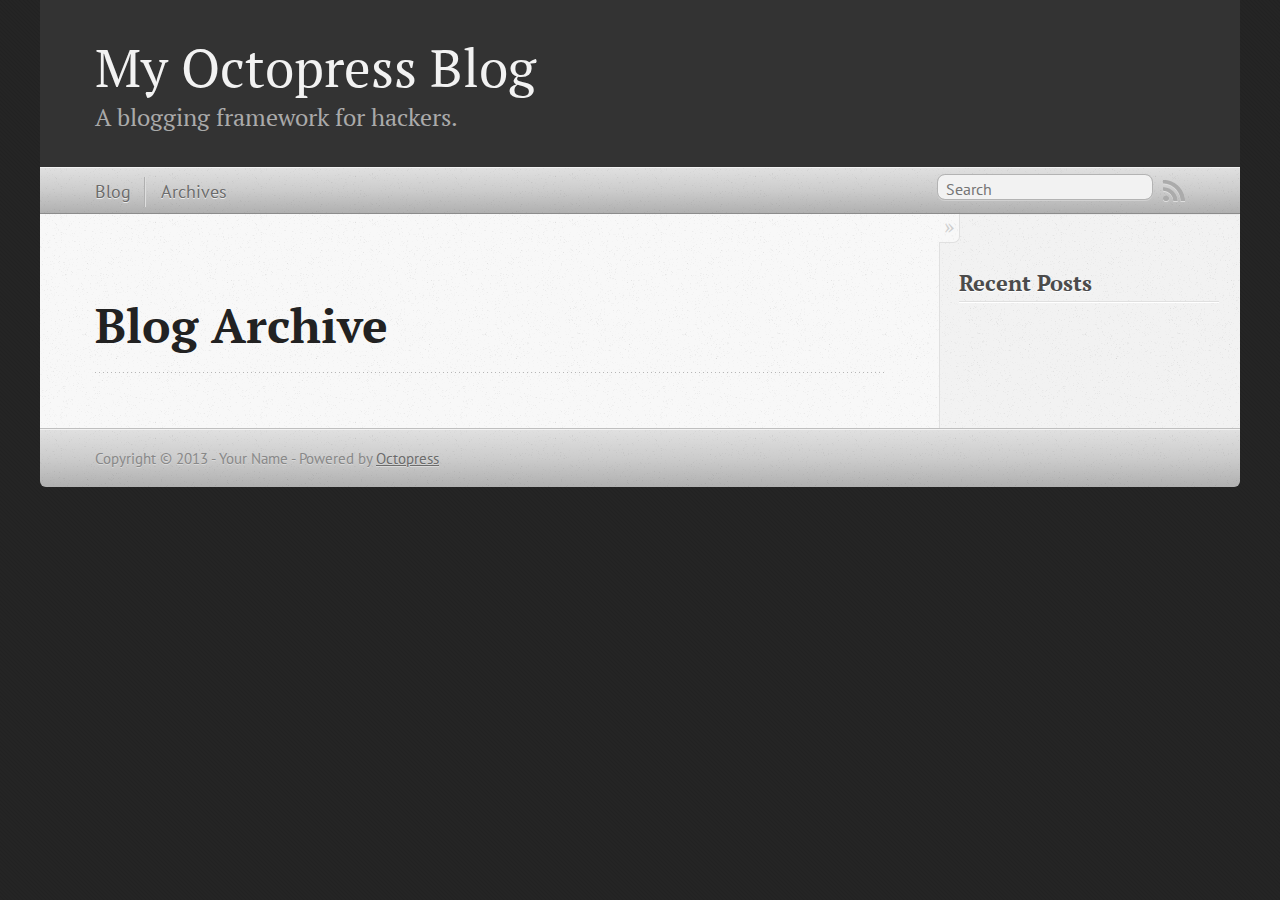
==== blog/archives/index.html @ 870d219e "Site updated at 2013-09-11 04:22:59 UTC" ====
<!DOCTYPE html>
<!--[if IEMobile 7 ]><html class="no-js iem7"><![endif]-->
<!--[if lt IE 9]><html class="no-js lte-ie8"><![endif]-->
<!--[if (gt IE 8)|(gt IEMobile 7)|!(IEMobile)|!(IE)]><!--><html class="no-js" lang="en"><!--<![endif]-->
<head>
  <meta charset="utf-8">
  <title>Blog Archive - My Octopress Blog</title>
  <meta name="author" content="Your Name">

  
  <meta name="description" content=" Blog Archive Recent Posts ">
  

  <!-- http://t.co/dKP3o1e -->
  <meta name="HandheldFriendly" content="True">
  <meta name="MobileOptimized" content="320">
  <meta name="viewport" content="width=device-width, initial-scale=1">

  
  <link rel="canonical" href="http://cholwich.github.io/blog/archives">
  <link href="/favicon.png" rel="icon">
  <link href="/stylesheets/screen.css" media="screen, projection" rel="stylesheet" type="text/css">
  <link href="/atom.xml" rel="alternate" title="My Octopress Blog" type="application/atom+xml">
  <script src="/javascripts/modernizr-2.0.js"></script>
  <script src="//ajax.googleapis.com/ajax/libs/jquery/1.9.1/jquery.min.js"></script>
  <script>!window.jQuery && document.write(unescape('%3Cscript src="./javascripts/lib/jquery.min.js"%3E%3C/script%3E'))</script>
  <script src="/javascripts/octopress.js" type="text/javascript"></script>
  <!--Fonts from Google"s Web font directory at http://google.com/webfonts -->
<link href="http://fonts.googleapis.com/css?family=PT+Serif:regular,italic,bold,bolditalic" rel="stylesheet" type="text/css">
<link href="http://fonts.googleapis.com/css?family=PT+Sans:regular,italic,bold,bolditalic" rel="stylesheet" type="text/css">

  

</head>

<body   >
  <header role="banner"><hgroup>
  <h1><a href="/">My Octopress Blog</a></h1>
  
    <h2>A blogging framework for hackers.</h2>
  
</hgroup>

</header>
  <nav role="navigation"><ul class="subscription" data-subscription="rss">
  <li><a href="/atom.xml" rel="subscribe-rss" title="subscribe via RSS">RSS</a></li>
  
</ul>
  
<form action="http://google.com/search" method="get">
  <fieldset role="search">
    <input type="hidden" name="q" value="site:cholwich.github.io" />
    <input class="search" type="text" name="q" results="0" placeholder="Search"/>
  </fieldset>
</form>
  
<ul class="main-navigation">
  <li><a href="/">Blog</a></li>
  <li><a href="/blog/archives">Archives</a></li>
</ul>

</nav>
  <div id="main">
    <div id="content">
      <div>
<article role="article">
  
  <header>
    <h1 class="entry-title">Blog Archive</h1>
    
  </header>
  
  <div id="blog-archives">

</div>

  
</article>

</div>

<aside class="sidebar">
  
    <section>
  <h1>Recent Posts</h1>
  <ul id="recent_posts">
    
  </ul>
</section>





  
</aside>


    </div>
  </div>
  <footer role="contentinfo"><p>
  Copyright &copy; 2013 - Your Name -
  <span class="credit">Powered by <a href="http://octopress.org">Octopress</a></span>
</p>

</footer>
  







  <script type="text/javascript">
    (function(){
      var twitterWidgets = document.createElement('script');
      twitterWidgets.type = 'text/javascript';
      twitterWidgets.async = true;
      twitterWidgets.src = '//platform.twitter.com/widgets.js';
      document.getElementsByTagName('head')[0].appendChild(twitterWidgets);
    })();
  </script>





</body>
</html>
---- stylesheets/screen.css ----
html,body,div,span,applet,object,iframe,h1,h2,h3,h4,h5,h6,p,blockquote,pre,a,abbr,acronym,address,big,cite,code,del,dfn,em,img,ins,kbd,q,s,samp,small,strike,strong,sub,sup,tt,var,b,u,i,center,dl,dt,dd,ol,ul,li,fieldset,form,label,legend,table,caption,tbody,tfoot,thead,tr,th,td,article,aside,canvas,details,embed,figure,figcaption,footer,header,hgroup,menu,nav,output,ruby,section,summary,time,mark,audio,video{margin:0;padding:0;border:0;font:inherit;font-size:100%;vertical-align:baseline}html{line-height:1}ol,ul{list-style:none}table{border-collapse:collapse;border-spacing:0}caption,th,td{text-align:left;font-weight:normal;vertical-align:middle}q,blockquote{quotes:none}q:before,q:after,blockquote:before,blockquote:after{content:"";content:none}a img{border:none}article,aside,details,figcaption,figure,footer,header,hgroup,menu,nav,section,summary{display:block}a{color:#1863a1}a:visited{color:#751590}a:focus{color:#0181eb}a:hover{color:#0181eb}a:active{color:#01579f}aside.sidebar a{color:#1863a1}aside.sidebar a:focus{color:#0181eb}aside.sidebar a:hover{color:#0181eb}aside.sidebar a:active{color:#01579f}a{-webkit-transition:color 0.3s;-moz-transition:color 0.3s;-o-transition:color 0.3s;transition:color 0.3s}html{background:#252525 url('/images/line-tile.png?1378873315') top left}body>div{background:#f2f2f2 url('/images/noise.png?1378873315') top left;border-bottom:1px solid #bfbfbf}body>div>div{background:#f8f8f8 url('/images/noise.png?1378873315') top left;border-right:1px solid #e0e0e0}.heading,body>header h1,h1,h2,h3,h4,h5,h6{font-family:"PT Serif","Georgia","Helvetica Neue",Arial,sans-serif}.sans,body>header h2,article header p.meta,article>footer,#content .blog-index footer,html .gist .gist-file .gist-meta,#blog-archives a.category,#blog-archives time,aside.sidebar section,body>footer{font-family:"PT Sans","Helvetica Neue",Arial,sans-serif}.serif,body,#content .blog-index a[rel=full-article]{font-family:"PT Serif",Georgia,Times,"Times New Roman",serif}.mono,pre,code,tt,p code,li code{font-family:Menlo,Monaco,"Andale Mono","lucida console","Courier New",monospace}body>header h1{font-size:2.2em;font-family:"PT Serif","Georgia","Helvetica Neue",Arial,sans-serif;font-weight:normal;line-height:1.2em;margin-bottom:0.6667em}body>header h2{font-family:"PT Serif","Georgia","Helvetica Neue",Arial,sans-serif}body{line-height:1.5em;color:#222}h1{font-size:2.2em;line-height:1.2em}@media only screen and (min-width: 992px){body{font-size:1.15em}h1{font-size:2.6em;line-height:1.2em}}h1,h2,h3,h4,h5,h6{text-rendering:optimizelegibility;margin-bottom:1em;font-weight:bold}h2,section h1{font-size:1.5em}h3,section h2,section section h1{font-size:1.3em}h4,section h3,section section h2,section section section h1{font-size:1em}h5,section h4,section section h3{font-size:.9em}h6,section h5,section section h4,section section section h3{font-size:.8em}p,article blockquote,ul,ol{margin-bottom:1.5em}ul{list-style-type:disc}ul ul{list-style-type:circle;margin-bottom:0px}ul ul ul{list-style-type:square;margin-bottom:0px}ol{list-style-type:decimal}ol ol{list-style-type:lower-alpha;margin-bottom:0px}ol ol ol{list-style-type:lower-roman;margin-bottom:0px}ul,ul ul,ul ol,ol,ol ul,ol ol{margin-left:1.3em}ul ul,ul ol,ol ul,ol ol{margin-bottom:0em}strong{font-weight:bold}em{font-style:italic}sup,sub{font-size:0.75em;position:relative;display:inline-block;padding:0 .2em;line-height:.8em}sup{top:-.5em}sub{bottom:-.5em}a[rev='footnote']{font-size:.75em;padding:0 .3em;line-height:1}q{font-style:italic}q:before{content:"\201C"}q:after{content:"\201D"}em,dfn{font-style:italic}strong,dfn{font-weight:bold}del,s{text-decoration:line-through}abbr,acronym{border-bottom:1px dotted;cursor:help}hr{margin-bottom:0.2em}small{font-size:.8em}big{font-size:1.2em}article blockquote{font-style:italic;position:relative;font-size:1.2em;line-height:1.5em;padding-left:1em;border-left:4px solid rgba(170,170,170,0.5)}article blockquote cite{font-style:italic}article blockquote cite a{color:#aaa !important;word-wrap:break-word}article blockquote cite:before{content:'\2014';padding-right:.3em;padding-left:.3em;color:#aaa}@media only screen and (min-width: 992px){article blockquote{padding-left:1.5em;border-left-width:4px}}.pullquote-right:before,.pullquote-left:before{padding:0;border:none;content:attr(data-pullquote);float:right;width:45%;margin:.5em 0 1em 1.5em;position:relative;top:7px;font-size:1.4em;line-height:1.45em}.pullquote-left:before{float:left;margin:.5em 1.5em 1em 0}.force-wrap,article a,aside.sidebar a{white-space:-moz-pre-wrap;white-space:-pre-wrap;white-space:-o-pre-wrap;white-space:pre-wrap;word-wrap:break-word}.group,body>header,body>nav,body>footer,body #content>article,body #content>div>article,body #content>div>section,body div.pagination,aside.sidebar,#main,#content,.sidebar{*zoom:1}.group:after,body>header:after,body>nav:after,body>footer:after,body #content>article:after,body #content>div>section:after,body div.pagination:after,#main:after,#content:after,.sidebar:after{content:"";display:table;clear:both}body{-webkit-text-size-adjust:none;max-width:1200px;position:relative;margin:0 auto}body>header,body>nav,body>footer,body #content>article,body #content>div>article,body #content>div>section{padding-left:18px;padding-right:18px}@media only screen and (min-width: 480px){body>header,body>nav,body>footer,body #content>article,body #content>div>article,body #content>div>section{padding-left:25px;padding-right:25px}}@media only screen and (min-width: 768px){body>header,body>nav,body>footer,body #content>article,body #content>div>article,body #content>div>section{padding-left:35px;padding-right:35px}}@media only screen and (min-width: 992px){body>header,body>nav,body>footer,body #content>article,body #content>div>article,body #content>div>section{padding-left:55px;padding-right:55px}}body div.pagination{margin-left:18px;margin-right:18px}@media only screen and (min-width: 480px){body div.pagination{margin-left:25px;margin-right:25px}}@media only screen and (min-width: 768px){body div.pagination{margin-left:35px;margin-right:35px}}@media only screen and (min-width: 992px){body div.pagination{margin-left:55px;margin-right:55px}}body>header{font-size:1em;padding-top:1.5em;padding-bottom:1.5em}#content{overflow:hidden}#content>div,#content>article{width:100%}aside.sidebar{float:none;padding:0 18px 1px;background-color:#f7f7f7;border-top:1px solid #e0e0e0}.flex-content,article img,article video,article .flash-video,aside.sidebar img{max-width:100%;height:auto}.basic-alignment.left,article img.left,article video.left,article .left.flash-video,aside.sidebar img.left{float:left;margin-right:1.5em}.basic-alignment.right,article img.right,article video.right,article .right.flash-video,aside.sidebar img.right{float:right;margin-left:1.5em}.basic-alignment.center,article img.center,article video.center,article .center.flash-video,aside.sidebar img.center{display:block;margin:0 auto 1.5em}.basic-alignment.left,article img.left,article video.left,article .left.flash-video,aside.sidebar img.left,.basic-alignment.right,article img.right,article video.right,article .right.flash-video,aside.sidebar img.right{margin-bottom:.8em}.toggle-sidebar,.no-sidebar .toggle-sidebar{display:none}@media only screen and (min-width: 750px){body.sidebar-footer aside.sidebar{float:none;width:auto;clear:left;margin:0;padding:0 35px 1px;background-color:#f7f7f7;border-top:1px solid #eaeaea}body.sidebar-footer aside.sidebar section.odd,body.sidebar-footer aside.sidebar section.even{float:left;width:48%}body.sidebar-footer aside.sidebar section.odd{margin-left:0}body.sidebar-footer aside.sidebar section.even{margin-left:4%}body.sidebar-footer aside.sidebar.thirds section{width:30%;margin-left:5%}body.sidebar-footer aside.sidebar.thirds section.first{margin-left:0;clear:both}}body.sidebar-footer #content{margin-right:0px}body.sidebar-footer .toggle-sidebar{display:none}@media only screen and (min-width: 550px){body>header{font-size:1em}}@media only screen and (min-width: 750px){aside.sidebar{float:none;width:auto;clear:left;margin:0;padding:0 35px 1px;background-color:#f7f7f7;border-top:1px solid #eaeaea}aside.sidebar section.odd,aside.sidebar section.even{float:left;width:48%}aside.sidebar section.odd{margin-left:0}aside.sidebar section.even{margin-left:4%}aside.sidebar.thirds section{width:30%;margin-left:5%}aside.sidebar.thirds section.first{margin-left:0;clear:both}}@media only screen and (min-width: 768px){body{-webkit-text-size-adjust:auto}body>header{font-size:1.2em}#main{padding:0;margin:0 auto}#content{overflow:visible;margin-right:240px;position:relative}.no-sidebar #content{margin-right:0;border-right:0}.collapse-sidebar #content{margin-right:20px}#content>div,#content>article{padding-top:17.5px;padding-bottom:17.5px;float:left}aside.sidebar{width:210px;padding:0 15px 15px;background:none;clear:none;float:left;margin:0 -100% 0 0}aside.sidebar section{width:auto;margin-left:0}aside.sidebar section.odd,aside.sidebar section.even{float:none;width:auto;margin-left:0}.collapse-sidebar aside.sidebar{float:none;width:auto;clear:left;margin:0;padding:0 35px 1px;background-color:#f7f7f7;border-top:1px solid #eaeaea}.collapse-sidebar aside.sidebar section.odd,.collapse-sidebar aside.sidebar section.even{float:left;width:48%}.collapse-sidebar aside.sidebar section.odd{margin-left:0}.collapse-sidebar aside.sidebar section.even{margin-left:4%}.collapse-sidebar aside.sidebar.thirds section{width:30%;margin-left:5%}.collapse-sidebar aside.sidebar.thirds section.first{margin-left:0;clear:both}}@media only screen and (min-width: 992px){body>header{font-size:1.3em}#content{margin-right:300px}#content>div,#content>article{padding-top:27.5px;padding-bottom:27.5px}aside.sidebar{width:260px;padding:1.2em 20px 20px}.collapse-sidebar aside.sidebar{padding-left:55px;padding-right:55px}}@media only screen and (min-width: 768px){ul,ol{margin-left:0}}body>header{background:#333}body>header h1{display:inline-block;margin:0}body>header h1 a,body>header h1 a:visited,body>header h1 a:hover{color:#f2f2f2;text-decoration:none}body>header h2{margin:.2em 0 0;font-size:1em;color:#aaa;font-weight:normal}body>nav{position:relative;background-color:#ccc;background:url('/images/noise.png?1378873315'),-webkit-gradient(linear, 50% 0%, 50% 100%, color-stop(0%, #e0e0e0), color-stop(50%, #cccccc), color-stop(100%, #b0b0b0));background:url('/images/noise.png?1378873315'),-webkit-linear-gradient(#e0e0e0,#cccccc,#b0b0b0);background:url('/images/noise.png?1378873315'),-moz-linear-gradient(#e0e0e0,#cccccc,#b0b0b0);background:url('/images/noise.png?1378873315'),-o-linear-gradient(#e0e0e0,#cccccc,#b0b0b0);background:url('/images/noise.png?1378873315'),linear-gradient(#e0e0e0,#cccccc,#b0b0b0);border-top:1px solid #f2f2f2;border-bottom:1px solid #8c8c8c;padding-top:.35em;padding-bottom:.35em}body>nav form{-webkit-background-clip:padding;-moz-background-clip:padding;background-clip:padding-box;margin:0;padding:0}body>nav form .search{padding:.3em .5em 0;font-size:.85em;font-family:"PT Sans","Helvetica Neue",Arial,sans-serif;line-height:1.1em;width:95%;-webkit-border-radius:0.5em;-moz-border-radius:0.5em;-ms-border-radius:0.5em;-o-border-radius:0.5em;border-radius:0.5em;-webkit-background-clip:padding;-moz-background-clip:padding;background-clip:padding-box;-webkit-box-shadow:#d1d1d1 0 1px;-moz-box-shadow:#d1d1d1 0 1px;box-shadow:#d1d1d1 0 1px;background-color:#f2f2f2;border:1px solid #b3b3b3;color:#888}body>nav form .search:focus{color:#444;border-color:#80b1df;-webkit-box-shadow:#80b1df 0 0 4px,#80b1df 0 0 3px inset;-moz-box-shadow:#80b1df 0 0 4px,#80b1df 0 0 3px inset;box-shadow:#80b1df 0 0 4px,#80b1df 0 0 3px inset;background-color:#fff;outline:none}body>nav fieldset[role=search]{float:right;width:48%}body>nav fieldset.mobile-nav{float:left;width:48%}body>nav fieldset.mobile-nav select{width:100%;font-size:.8em;border:1px solid #888}body>nav ul{display:none}@media only screen and (min-width: 550px){body>nav{font-size:.9em}body>nav ul{margin:0;padding:0;border:0;overflow:hidden;*zoom:1;float:left;display:block;padding-top:.15em}body>nav ul li{list-style-image:none;list-style-type:none;margin-left:0;white-space:nowrap;display:inline;float:left;padding-left:0;padding-right:0}body>nav ul li:first-child,body>nav ul li.first{padding-left:0}body>nav ul li:last-child{padding-right:0}body>nav ul li.last{padding-right:0}body>nav ul.subscription{margin-left:.8em;float:right}body>nav ul.subscription li:last-child a{padding-right:0}body>nav ul li{margin:0}body>nav a{color:#6b6b6b;font-family:"PT Sans","Helvetica Neue",Arial,sans-serif;text-shadow:#ebebeb 0 1px;float:left;text-decoration:none;font-size:1.1em;padding:.1em 0;line-height:1.5em}body>nav a:visited{color:#6b6b6b}body>nav a:hover{color:#2b2b2b}body>nav li+li{border-left:1px solid #b0b0b0;margin-left:.8em}body>nav li+li a{padding-left:.8em;border-left:1px solid #dedede}body>nav form{float:right;text-align:left;padding-left:.8em;width:175px}body>nav form .search{width:93%;font-size:.95em;line-height:1.2em}body>nav ul[data-subscription$=email]+form{width:97px}body>nav ul[data-subscription$=email]+form .search{width:91%}body>nav fieldset.mobile-nav{display:none}body>nav fieldset[role=search]{width:99%}}@media only screen and (min-width: 992px){body>nav form{width:215px}body>nav ul[data-subscription$=email]+form{width:147px}}.no-placeholder body>nav .search{background:#f2f2f2 url('/images/search.png?1378873315') 0.3em 0.25em no-repeat;text-indent:1.3em}@media only screen and (min-width: 550px){.maskImage body>nav ul[data-subscription$=email]+form{width:123px}}@media only screen and (min-width: 992px){.maskImage body>nav ul[data-subscription$=email]+form{width:173px}}.maskImage ul.subscription{position:relative;top:.2em}.maskImage ul.subscription li,.maskImage ul.subscription a{border:0;padding:0}.maskImage a[rel=subscribe-rss]{position:relative;top:0px;text-indent:-999999em;background-color:#dedede;border:0;padding:0}.maskImage a[rel=subscribe-rss],.maskImage a[rel=subscribe-rss]:after{-webkit-mask-image:url('/images/rss.png?1378873315');-moz-mask-image:url('/images/rss.png?1378873315');-ms-mask-image:url('/images/rss.png?1378873315');-o-mask-image:url('/images/rss.png?1378873315');mask-image:url('/images/rss.png?1378873315');-webkit-mask-repeat:no-repeat;-moz-mask-repeat:no-repeat;-ms-mask-repeat:no-repeat;-o-mask-repeat:no-repeat;mask-repeat:no-repeat;width:22px;height:22px}.maskImage a[rel=subscribe-rss]:after{content:"";position:absolute;top:-1px;left:0;background-color:#ababab}.maskImage a[rel=subscribe-rss]:hover:after{background-color:#9e9e9e}.maskImage a[rel=subscribe-email]{position:relative;top:0px;text-indent:-999999em;background-color:#dedede;border:0;padding:0}.maskImage a[rel=subscribe-email],.maskImage a[rel=subscribe-email]:after{-webkit-mask-image:url('/images/email.png?1378873315');-moz-mask-image:url('/images/email.png?1378873315');-ms-mask-image:url('/images/email.png?1378873315');-o-mask-image:url('/images/email.png?1378873315');mask-image:url('/images/email.png?1378873315');-webkit-mask-repeat:no-repeat;-moz-mask-repeat:no-repeat;-ms-mask-repeat:no-repeat;-o-mask-repeat:no-repeat;mask-repeat:no-repeat;width:28px;height:22px}.maskImage a[rel=subscribe-email]:after{content:"";position:absolute;top:-1px;left:0;background-color:#ababab}.maskImage a[rel=subscribe-email]:hover:after{background-color:#9e9e9e}article{padding-top:1em}article header{position:relative;padding-top:2em;padding-bottom:1em;margin-bottom:1em;background:url('[data-uri]') bottom left repeat-x}article header h1{margin:0}article header h1 a{text-decoration:none}article header h1 a:hover{text-decoration:underline}article header p{font-size:.9em;color:#aaa;margin:0}article header p.meta{text-transform:uppercase;position:absolute;top:0}@media only screen and (min-width: 768px){article header{margin-bottom:1.5em;padding-bottom:1em;background:url('[data-uri]') bottom left repeat-x}}article h2{padding-top:0.8em;background:url('[data-uri]') top left repeat-x}.entry-content article h2:first-child,article header+h2{padding-top:0}article h2:first-child,article header+h2{background:none}article .feature{padding-top:.5em;margin-bottom:1em;padding-bottom:1em;background:url('[data-uri]') bottom left repeat-x;font-size:2.0em;font-style:italic;line-height:1.3em}article img,article video,article .flash-video{-webkit-border-radius:0.3em;-moz-border-radius:0.3em;-ms-border-radius:0.3em;-o-border-radius:0.3em;border-radius:0.3em;-webkit-box-shadow:rgba(0,0,0,0.15) 0 1px 4px;-moz-box-shadow:rgba(0,0,0,0.15) 0 1px 4px;box-shadow:rgba(0,0,0,0.15) 0 1px 4px;-webkit-box-sizing:border-box;-moz-box-sizing:border-box;box-sizing:border-box;border:#fff 0.5em solid}article video,article .flash-video{margin:0 auto 1.5em}article video{display:block;width:100%}article .flash-video>div{position:relative;display:block;padding-bottom:56.25%;padding-top:1px;height:0;overflow:hidden}article .flash-video>div iframe,article .flash-video>div object,article .flash-video>div embed{position:absolute;top:0;left:0;width:100%;height:100%}article>footer{padding-bottom:2.5em;margin-top:2em}article>footer p.meta{margin-bottom:.8em;font-size:.85em;clear:both;overflow:hidden}.blog-index article+article{background:url('[data-uri]') top left repeat-x}#content .blog-index{padding-top:0;padding-bottom:0}#content .blog-index article{padding-top:2em}#content .blog-index article header{background:none;padding-bottom:0}#content .blog-index article h1{font-size:2.2em}#content .blog-index article h1 a{color:inherit}#content .blog-index article h1 a:hover{color:#0181eb}#content .blog-index a[rel=full-article]{background:#ebebeb;display:inline-block;padding:.4em .8em;margin-right:.5em;text-decoration:none;color:#666;-webkit-transition:background-color 0.5s;-moz-transition:background-color 0.5s;-o-transition:background-color 0.5s;transition:background-color 0.5s}#content .blog-index a[rel=full-article]:hover{background:#0181eb;text-shadow:none;color:#f8f8f8}#content .blog-index footer{margin-top:1em}.separator,article>footer .byline+time:before,article>footer time+time:before,article>footer .comments:before,article>footer .byline ~ .categories:before{content:"\2022 ";padding:0 .4em 0 .2em;display:inline-block}#content div.pagination{text-align:center;font-size:.95em;position:relative;background:url('[data-uri]') top left repeat-x;padding-top:1.5em;padding-bottom:1.5em}#content div.pagination a{text-decoration:none;color:#aaa}#content div.pagination a.prev{position:absolute;left:0}#content div.pagination a.next{position:absolute;right:0}#content div.pagination a:hover{color:#0181eb}#content div.pagination a[href*=archive]:before,#content div.pagination a[href*=archive]:after{content:'\2014';padding:0 .3em}p.meta+.sharing{padding-top:1em;padding-left:0;background:url('[data-uri]') top left repeat-x}#fb-root{display:none}.highlight,html .gist .gist-file .gist-syntax .gist-highlight{border:1px solid #05232b !important}.highlight table td.code,html .gist .gist-file .gist-syntax .gist-highlight table td.code{width:100%}.highlight .line-numbers,html .gist .gist-file .gist-syntax .highlight .line_numbers{text-align:right;font-size:13px;line-height:1.45em;background:#073642 url('/images/noise.png?1378873315') top left !important;border-right:1px solid #00232c !important;-webkit-box-shadow:#083e4b -1px 0 inset;-moz-box-shadow:#083e4b -1px 0 inset;box-shadow:#083e4b -1px 0 inset;text-shadow:#021014 0 -1px;padding:.8em !important;-webkit-border-radius:0;-moz-border-radius:0;-ms-border-radius:0;-o-border-radius:0;border-radius:0}.highlight .line-numbers span,html .gist .gist-file .gist-syntax .highlight .line_numbers span{color:#586e75 !important}figure.code,.gist-file,pre{-webkit-box-shadow:rgba(0,0,0,0.06) 0 0 10px;-moz-box-shadow:rgba(0,0,0,0.06) 0 0 10px;box-shadow:rgba(0,0,0,0.06) 0 0 10px}figure.code .highlight pre,.gist-file .highlight pre,pre .highlight pre{-webkit-box-shadow:none;-moz-box-shadow:none;box-shadow:none}.gist .highlight *::-moz-selection,figure.code .highlight *::-moz-selection{background:#386774;color:inherit;text-shadow:#002b36 0 1px}.gist .highlight *::-webkit-selection,figure.code .highlight *::-webkit-selection{background:#386774;color:inherit;text-shadow:#002b36 0 1px}.gist .highlight *::selection,figure.code .highlight *::selection{background:#386774;color:inherit;text-shadow:#002b36 0 1px}html .gist .gist-file{margin-bottom:1.8em;position:relative;border:none;padding-top:26px !important}html .gist .gist-file .highlight{margin-bottom:0}html .gist .gist-file .gist-syntax{border-bottom:0 !important;background:none !important}html .gist .gist-file .gist-syntax .gist-highlight{background:#002b36 !important}html .gist .gist-file .gist-syntax .highlight pre{padding:0}html .gist .gist-file .gist-meta{padding:.6em 0.8em;border:1px solid #083e4b !important;color:#586e75;font-size:.7em !important;background:#073642 url('/images/noise.png?1378873315') top left;line-height:1.5em}html .gist .gist-file .gist-meta a{color:#75878b !important;text-decoration:none}html .gist .gist-file .gist-meta a:hover{text-decoration:underline}html .gist .gist-file .gist-meta a:hover{color:#93a1a1 !important}html .gist .gist-file .gist-meta a[href*='#file']{position:absolute;top:0;left:0;right:-10px;color:#474747 !important}html .gist .gist-file .gist-meta a[href*='#file']:hover{color:#1863a1 !important}html .gist .gist-file .gist-meta a[href*=raw]{top:.4em}pre{background:#002b36 url('/images/noise.png?1378873315') top left;-webkit-border-radius:0.4em;-moz-border-radius:0.4em;-ms-border-radius:0.4em;-o-border-radius:0.4em;border-radius:0.4em;border:1px solid #05232b;line-height:1.45em;font-size:13px;margin-bottom:2.1em;padding:.8em 1em;color:#93a1a1;overflow:auto}h3.filename+pre{-moz-border-radius-topleft:0px;-webkit-border-top-left-radius:0px;border-top-left-radius:0px;-moz-border-radius-topright:0px;-webkit-border-top-right-radius:0px;border-top-right-radius:0px}p code,li code{display:inline-block;white-space:no-wrap;background:#fff;font-size:.8em;line-height:1.5em;color:#555;border:1px solid #ddd;-webkit-border-radius:0.4em;-moz-border-radius:0.4em;-ms-border-radius:0.4em;-o-border-radius:0.4em;border-radius:0.4em;padding:0 .3em;margin:-1px 0}p pre code,li pre code{font-size:1em !important;background:none;border:none}.pre-code,html .gist .gist-file .gist-syntax .highlight pre,.highlight code{font-family:Menlo,Monaco,"Andale Mono","lucida console","Courier New",monospace !important;overflow:scroll;overflow-y:hidden;display:block;padding:.8em;overflow-x:auto;line-height:1.45em;background:#002b36 url('/images/noise.png?1378873315') top left !important;color:#93a1a1 !important}.pre-code span,html .gist .gist-file .gist-syntax .highlight pre span,.highlight code span{color:#93a1a1 !important}.pre-code span,html .gist .gist-file .gist-syntax .highlight pre span,.highlight code span{font-style:normal !important;font-weight:normal !important}.pre-code .c,html .gist .gist-file .gist-syntax .highlight pre .c,.highlight code .c{color:#586e75 !important;font-style:italic !important}.pre-code .cm,html .gist .gist-file .gist-syntax .highlight pre .cm,.highlight code .cm{color:#586e75 !important;font-style:italic !important}.pre-code .cp,html .gist .gist-file .gist-syntax .highlight pre .cp,.highlight code .cp{color:#586e75 !important;font-style:italic !important}.pre-code .c1,html .gist .gist-file .gist-syntax .highlight pre .c1,.highlight code .c1{color:#586e75 !important;font-style:italic !important}.pre-code .cs,html .gist .gist-file .gist-syntax .highlight pre .cs,.highlight code .cs{color:#586e75 !important;font-weight:bold !important;font-style:italic !important}.pre-code .err,html .gist .gist-file .gist-syntax .highlight pre .err,.highlight code .err{color:#dc322f !important;background:none !important}.pre-code .k,html .gist .gist-file .gist-syntax .highlight pre .k,.highlight code .k{color:#cb4b16 !important}.pre-code .o,html .gist .gist-file .gist-syntax .highlight pre .o,.highlight code .o{color:#93a1a1 !important;font-weight:bold !important}.pre-code .p,html .gist .gist-file .gist-syntax .highlight pre .p,.highlight code .p{color:#93a1a1 !important}.pre-code .ow,html .gist .gist-file .gist-syntax .highlight pre .ow,.highlight code .ow{color:#2aa198 !important;font-weight:bold !important}.pre-code .gd,html .gist .gist-file .gist-syntax .highlight pre .gd,.highlight code .gd{color:#93a1a1 !important;background-color:#372c34 !important;display:inline-block}.pre-code .gd .x,html .gist .gist-file .gist-syntax .highlight pre .gd .x,.highlight code .gd .x{color:#93a1a1 !important;background-color:#4d2d33 !important;display:inline-block}.pre-code .ge,html .gist .gist-file .gist-syntax .highlight pre .ge,.highlight code .ge{color:#93a1a1 !important;font-style:italic !important}.pre-code .gh,html .gist .gist-file .gist-syntax .highlight pre .gh,.highlight code .gh{color:#586e75 !important}.pre-code .gi,html .gist .gist-file .gist-syntax .highlight pre .gi,.highlight code .gi{color:#93a1a1 !important;background-color:#1a412b !important;display:inline-block}.pre-code .gi .x,html .gist .gist-file .gist-syntax .highlight pre .gi .x,.highlight code .gi .x{color:#93a1a1 !important;background-color:#355720 !important;display:inline-block}.pre-code .gs,html .gist .gist-file .gist-syntax .highlight pre .gs,.highlight code .gs{color:#93a1a1 !important;font-weight:bold !important}.pre-code .gu,html .gist .gist-file .gist-syntax .highlight pre .gu,.highlight code .gu{color:#6c71c4 !important}.pre-code .kc,html .gist .gist-file .gist-syntax .highlight pre .kc,.highlight code .kc{color:#859900 !important;font-weight:bold !important}.pre-code .kd,html .gist .gist-file .gist-syntax .highlight pre .kd,.highlight code .kd{color:#268bd2 !important}.pre-code .kp,html .gist .gist-file .gist-syntax .highlight pre .kp,.highlight code .kp{color:#cb4b16 !important;font-weight:bold !important}.pre-code .kr,html .gist .gist-file .gist-syntax .highlight pre .kr,.highlight code .kr{color:#d33682 !important;font-weight:bold !important}.pre-code .kt,html .gist .gist-file .gist-syntax .highlight pre .kt,.highlight code .kt{color:#2aa198 !important}.pre-code .n,html .gist .gist-file .gist-syntax .highlight pre .n,.highlight code .n{color:#268bd2 !important}.pre-code .na,html .gist .gist-file .gist-syntax .highlight pre .na,.highlight code .na{color:#268bd2 !important}.pre-code .nb,html .gist .gist-file .gist-syntax .highlight pre .nb,.highlight code .nb{color:#859900 !important}.pre-code .nc,html .gist .gist-file .gist-syntax .highlight pre .nc,.highlight code .nc{color:#d33682 !important}.pre-code .no,html .gist .gist-file .gist-syntax .highlight pre .no,.highlight code .no{color:#b58900 !important}.pre-code .nl,html .gist .gist-file .gist-syntax .highlight pre .nl,.highlight code .nl{color:#859900 !important}.pre-code .ne,html .gist .gist-file .gist-syntax .highlight pre .ne,.highlight code .ne{color:#268bd2 !important;font-weight:bold !important}.pre-code .nf,html .gist .gist-file .gist-syntax .highlight pre .nf,.highlight code .nf{color:#268bd2 !important;font-weight:bold !important}.pre-code .nn,html .gist .gist-file .gist-syntax .highlight pre .nn,.highlight code .nn{color:#b58900 !important}.pre-code .nt,html .gist .gist-file .gist-syntax .highlight pre .nt,.highlight code .nt{color:#268bd2 !important;font-weight:bold !important}.pre-code .nx,html .gist .gist-file .gist-syntax .highlight pre .nx,.highlight code .nx{color:#b58900 !important}.pre-code .vg,html .gist .gist-file .gist-syntax .highlight pre .vg,.highlight code .vg{color:#268bd2 !important}.pre-code .vi,html .gist .gist-file .gist-syntax .highlight pre .vi,.highlight code .vi{color:#268bd2 !important}.pre-code .nv,html .gist .gist-file .gist-syntax .highlight pre .nv,.highlight code .nv{color:#268bd2 !important}.pre-code .mf,html .gist .gist-file .gist-syntax .highlight pre .mf,.highlight code .mf{color:#2aa198 !important}.pre-code .m,html .gist .gist-file .gist-syntax .highlight pre .m,.highlight code .m{color:#2aa198 !important}.pre-code .mh,html .gist .gist-file .gist-syntax .highlight pre .mh,.highlight code .mh{color:#2aa198 !important}.pre-code .mi,html .gist .gist-file .gist-syntax .highlight pre .mi,.highlight code .mi{color:#2aa198 !important}.pre-code .s,html .gist .gist-file .gist-syntax .highlight pre .s,.highlight code .s{color:#2aa198 !important}.pre-code .sd,html .gist .gist-file .gist-syntax .highlight pre .sd,.highlight code .sd{color:#2aa198 !important}.pre-code .s2,html .gist .gist-file .gist-syntax .highlight pre .s2,.highlight code .s2{color:#2aa198 !important}.pre-code .se,html .gist .gist-file .gist-syntax .highlight pre .se,.highlight code .se{color:#dc322f !important}.pre-code .si,html .gist .gist-file .gist-syntax .highlight pre .si,.highlight code .si{color:#268bd2 !important}.pre-code .sr,html .gist .gist-file .gist-syntax .highlight pre .sr,.highlight code .sr{color:#2aa198 !important}.pre-code .s1,html .gist .gist-file .gist-syntax .highlight pre .s1,.highlight code .s1{color:#2aa198 !important}.pre-code div .gd,html .gist .gist-file .gist-syntax .highlight pre div .gd,.highlight code div .gd,.pre-code div .gd .x,html .gist .gist-file .gist-syntax .highlight pre div .gd .x,.highlight code div .gd .x,.pre-code div .gi,html .gist .gist-file .gist-syntax .highlight pre div .gi,.highlight code div .gi,.pre-code div .gi .x,html .gist .gist-file .gist-syntax .highlight pre div .gi .x,.highlight code div .gi .x{display:inline-block;width:100%}.highlight,.gist-highlight{margin-bottom:1.8em;background:#002b36;overflow-y:hidden;overflow-x:auto}.highlight pre,.gist-highlight pre{background:none;-webkit-border-radius:0px;-moz-border-radius:0px;-ms-border-radius:0px;-o-border-radius:0px;border-radius:0px;border:none;padding:0;margin-bottom:0}pre::-webkit-scrollbar,.highlight::-webkit-scrollbar,.gist-highlight::-webkit-scrollbar{height:.5em;background:rgba(255,255,255,0.15)}pre::-webkit-scrollbar-thumb:horizontal,.highlight::-webkit-scrollbar-thumb:horizontal,.gist-highlight::-webkit-scrollbar-thumb:horizontal{background:rgba(255,255,255,0.2);-webkit-border-radius:4px;border-radius:4px}.highlight code{background:#000}figure.code{background:none;padding:0;border:0;margin-bottom:1.5em}figure.code pre{margin-bottom:0}figure.code figcaption{position:relative}figure.code .highlight{margin-bottom:0}.code-title,html .gist .gist-file .gist-meta a[href*='#file'],h3.filename,figure.code figcaption{text-align:center;font-size:13px;line-height:2em;text-shadow:#cbcccc 0 1px 0;color:#474747;font-weight:normal;margin-bottom:0;-moz-border-radius-topleft:5px;-webkit-border-top-left-radius:5px;border-top-left-radius:5px;-moz-border-radius-topright:5px;-webkit-border-top-right-radius:5px;border-top-right-radius:5px;font-family:"Helvetica Neue", Arial, "Lucida Grande", "Lucida Sans Unicode", Lucida, sans-serif;background:#aaa url('/images/code_bg.png?1378873315') top repeat-x;border:1px solid #565656;border-top-color:#cbcbcb;border-left-color:#a5a5a5;border-right-color:#a5a5a5;border-bottom:0}.download-source,html .gist .gist-file .gist-meta a[href*=raw],figure.code figcaption a{position:absolute;right:.8em;text-decoration:none;color:#666 !important;z-index:1;font-size:13px;text-shadow:#cbcccc 0 1px 0;padding-left:3em}.download-source:hover,html .gist .gist-file .gist-meta a[href*=raw]:hover,figure.code figcaption a:hover{text-decoration:underline}#archive #content>div,#archive #content>div>article{padding-top:0}#blog-archives{color:#aaa}#blog-archives article{padding:1em 0 1em;position:relative;background:url('[data-uri]') bottom left repeat-x}#blog-archives article:last-child{background:none}#blog-archives article footer{padding:0;margin:0}#blog-archives h1{color:#222;margin-bottom:.3em}#blog-archives h2{display:none}#blog-archives h1{font-size:1.5em}#blog-archives h1 a{text-decoration:none;color:inherit;font-weight:normal;display:inline-block}#blog-archives h1 a:hover{text-decoration:underline}#blog-archives h1 a:hover{color:#0181eb}#blog-archives a.category,#blog-archives time{color:#aaa}#blog-archives .entry-content{display:none}#blog-archives time{font-size:.9em;line-height:1.2em}#blog-archives time .month,#blog-archives time .day{display:inline-block}#blog-archives time .month{text-transform:uppercase}#blog-archives p{margin-bottom:1em}#blog-archives a,#blog-archives .entry-content a{color:inherit}#blog-archives a:hover,#blog-archives .entry-content a:hover{color:#0181eb}#blog-archives a:hover{color:#0181eb}@media only screen and (min-width: 550px){#blog-archives article{margin-left:5em}#blog-archives h2{margin-bottom:.3em;font-weight:normal;display:inline-block;position:relative;top:-1px;float:left}#blog-archives h2:first-child{padding-top:.75em}#blog-archives time{position:absolute;text-align:right;left:0em;top:1.8em}#blog-archives .year{display:none}#blog-archives article{padding-left:4.5em;padding-bottom:.7em}#blog-archives a.category{line-height:1.1em}}#content>.category article{margin-left:0;padding-left:6.8em}#content>.category .year{display:inline}.side-shadow-border,aside.sidebar section h1,aside.sidebar li{-webkit-box-shadow:#fff 0 1px;-moz-box-shadow:#fff 0 1px;box-shadow:#fff 0 1px}aside.sidebar{overflow:hidden;color:#4b4b4b;text-shadow:#fff 0 1px}aside.sidebar section{font-size:.8em;line-height:1.4em;margin-bottom:1.5em}aside.sidebar section h1{margin:1.5em 0 0;padding-bottom:.2em;border-bottom:1px solid #e0e0e0}aside.sidebar section h1+p{padding-top:.4em}aside.sidebar img{-webkit-border-radius:0.3em;-moz-border-radius:0.3em;-ms-border-radius:0.3em;-o-border-radius:0.3em;border-radius:0.3em;-webkit-box-shadow:rgba(0,0,0,0.15) 0 1px 4px;-moz-box-shadow:rgba(0,0,0,0.15) 0 1px 4px;box-shadow:rgba(0,0,0,0.15) 0 1px 4px;-webkit-box-sizing:border-box;-moz-box-sizing:border-box;box-sizing:border-box;border:#fff 0.3em solid}aside.sidebar ul{margin-bottom:0.5em;margin-left:0}aside.sidebar li{list-style:none;padding:.5em 0;margin:0;border-bottom:1px solid #e0e0e0}aside.sidebar li p:last-child{margin-bottom:0}aside.sidebar a{color:inherit;-webkit-transition:color 0.5s;-moz-transition:color 0.5s;-o-transition:color 0.5s;transition:color 0.5s}aside.sidebar:hover a{color:#1863a1}aside.sidebar:hover a:hover{color:#0181eb}.aside-alt-link,#pinboard_linkroll .pin-tag{color:#7e7e7e}.aside-alt-link:hover,#pinboard_linkroll .pin-tag:hover{color:#0181eb}@media only screen and (min-width: 768px){.toggle-sidebar{outline:none;position:absolute;right:-10px;top:0;bottom:0;display:inline-block;text-decoration:none;color:#cecece;width:9px;cursor:pointer}.toggle-sidebar:hover{background:#e9e9e9;background:-webkit-gradient(linear, 0% 50%, 100% 50%, color-stop(0%, rgba(224,224,224,0.5)), color-stop(100%, rgba(224,224,224,0)));background:-webkit-linear-gradient(left, rgba(224,224,224,0.5),rgba(224,224,224,0));background:-moz-linear-gradient(left, rgba(224,224,224,0.5),rgba(224,224,224,0));background:-o-linear-gradient(left, rgba(224,224,224,0.5),rgba(224,224,224,0));background:linear-gradient(left, rgba(224,224,224,0.5),rgba(224,224,224,0))}.toggle-sidebar:after{position:absolute;right:-11px;top:0;width:20px;font-size:1.2em;line-height:1.1em;padding-bottom:.15em;-moz-border-radius-bottomright:0.3em;-webkit-border-bottom-right-radius:0.3em;border-bottom-right-radius:0.3em;text-align:center;background:#f8f8f8 url('/images/noise.png?1378873315') top left;border-bottom:1px solid #e0e0e0;border-right:1px solid #e0e0e0;content:"\00BB";text-indent:-1px}.collapse-sidebar .toggle-sidebar{text-indent:0px;right:-20px;width:19px}.collapse-sidebar .toggle-sidebar:hover{background:#e9e9e9}.collapse-sidebar .toggle-sidebar:after{border-left:1px solid #e0e0e0;text-shadow:#fff 0 1px;content:"\00AB";left:0px;right:0;text-align:center;text-indent:0;border:0;border-right-width:0;background:none}}.googleplus h1{-moz-box-shadow:none !important;-webkit-box-shadow:none !important;-o-box-shadow:none !important;box-shadow:none !important;border-bottom:0px none !important}.googleplus a{text-decoration:none;white-space:normal !important;line-height:32px}.googleplus a img{float:left;margin-right:0.5em;border:0 none}.googleplus-hidden{position:absolute;top:-1000em;left:-1000em}#pinboard_linkroll .pin-title,#pinboard_linkroll .pin-description{display:block;margin-bottom:.5em}#pinboard_linkroll .pin-tag{text-decoration:none}#pinboard_linkroll .pin-tag:hover{text-decoration:underline}#pinboard_linkroll .pin-tag:after{content:','}#pinboard_linkroll .pin-tag:last-child:after{content:''}.delicious-posts a.delicious-link{margin-bottom:.5em;display:block}.delicious-posts p{font-size:1em}body>footer{font-size:.8em;color:#888;text-shadow:#d9d9d9 0 1px;background-color:#ccc;background:url('/images/noise.png?1378873315'),-webkit-gradient(linear, 50% 0%, 50% 100%, color-stop(0%, #e0e0e0), color-stop(50%, #cccccc), color-stop(100%, #b0b0b0));background:url('/images/noise.png?1378873315'),-webkit-linear-gradient(#e0e0e0,#cccccc,#b0b0b0);background:url('/images/noise.png?1378873315'),-moz-linear-gradient(#e0e0e0,#cccccc,#b0b0b0);background:url('/images/noise.png?1378873315'),-o-linear-gradient(#e0e0e0,#cccccc,#b0b0b0);background:url('/images/noise.png?1378873315'),linear-gradient(#e0e0e0,#cccccc,#b0b0b0);border-top:1px solid #f2f2f2;position:relative;padding-top:1em;padding-bottom:1em;margin-bottom:3em;-moz-border-radius-bottomleft:0.4em;-webkit-border-bottom-left-radius:0.4em;border-bottom-left-radius:0.4em;-moz-border-radius-bottomright:0.4em;-webkit-border-bottom-right-radius:0.4em;border-bottom-right-radius:0.4em;z-index:1}body>footer a{color:#6b6b6b}body>footer a:visited{color:#6b6b6b}body>footer a:hover{color:#484848}body>footer p:last-child{margin-bottom:0}
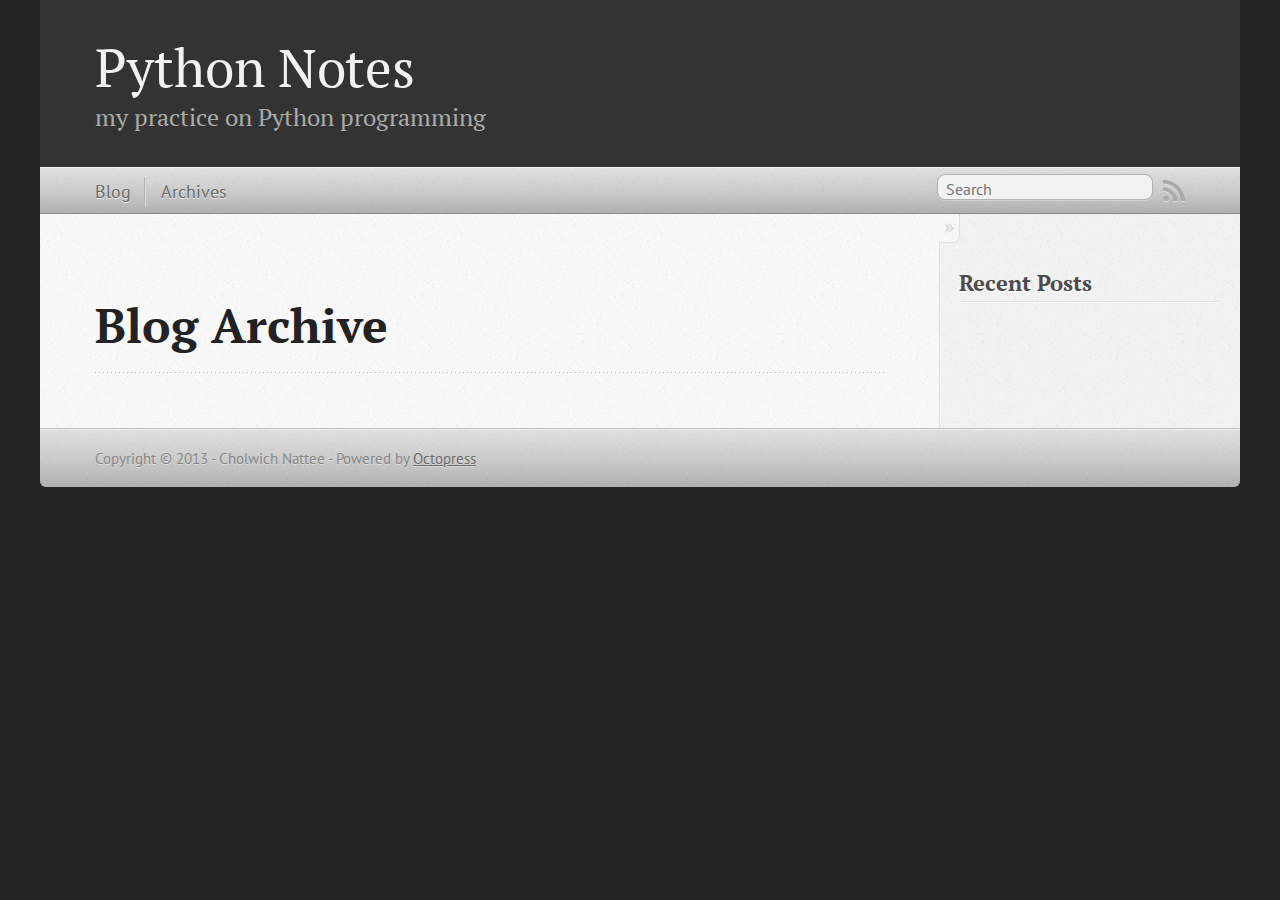
==== commit c7b16a4b: "Site updated at 2013-09-11 04:26:00 UTC" ====
--- a/blog/archives/index.html
+++ b/blog/archives/index.html
@@ -5,8 +5,8 @@
 <!--[if (gt IE 8)|(gt IEMobile 7)|!(IEMobile)|!(IE)]><!--><html class="no-js" lang="en"><!--<![endif]-->
 <head>
   <meta charset="utf-8">
-  <title>Blog Archive - My Octopress Blog</title>
-  <meta name="author" content="Your Name">
+  <title>Blog Archive - Python Notes</title>
+  <meta name="author" content="Cholwich Nattee">
 
   
   <meta name="description" content=" Blog Archive Recent Posts ">
@@ -21,7 +21,7 @@
   <link rel="canonical" href="http://cholwich.github.io/blog/archives">
   <link href="/favicon.png" rel="icon">
   <link href="/stylesheets/screen.css" media="screen, projection" rel="stylesheet" type="text/css">
-  <link href="/atom.xml" rel="alternate" title="My Octopress Blog" type="application/atom+xml">
+  <link href="/atom.xml" rel="alternate" title="Python Notes" type="application/atom+xml">
   <script src="/javascripts/modernizr-2.0.js"></script>
   <script src="//ajax.googleapis.com/ajax/libs/jquery/1.9.1/jquery.min.js"></script>
   <script>!window.jQuery && document.write(unescape('%3Cscript src="./javascripts/lib/jquery.min.js"%3E%3C/script%3E'))</script>
@@ -36,9 +36,9 @@
 
 <body   >
   <header role="banner"><hgroup>
-  <h1><a href="/">My Octopress Blog</a></h1>
+  <h1><a href="/">Python Notes</a></h1>
   
-    <h2>A blogging framework for hackers.</h2>
+    <h2>my practice on Python programming</h2>
   
 </hgroup>
 
@@ -100,7 +100,7 @@
     </div>
   </div>
   <footer role="contentinfo"><p>
-  Copyright &copy; 2013 - Your Name -
+  Copyright &copy; 2013 - Cholwich Nattee -
   <span class="credit">Powered by <a href="http://octopress.org">Octopress</a></span>
 </p>
 
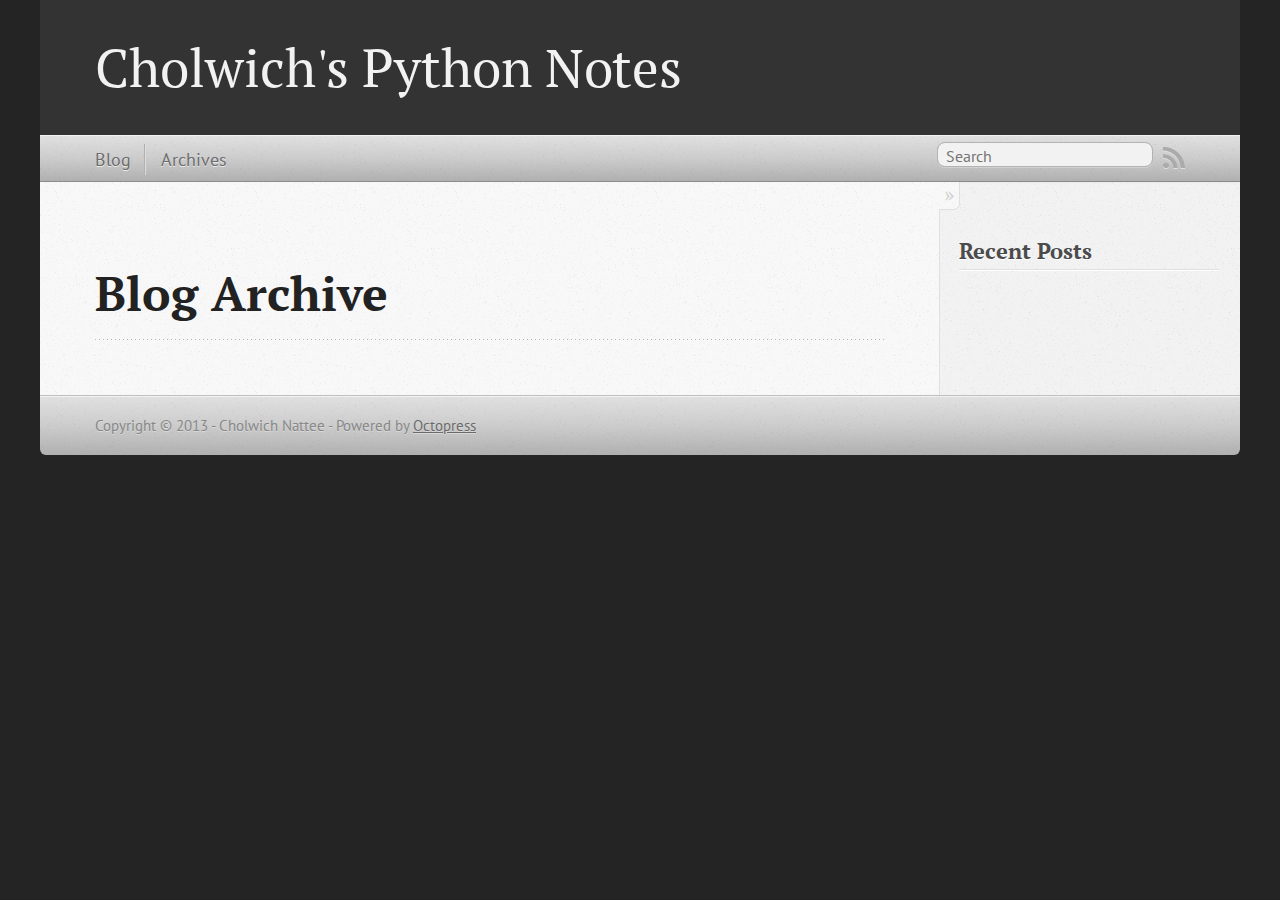
==== commit 5f1ea043: "Site updated at 2013-09-11 04:28:26 UTC" ====
--- a/blog/archives/index.html
+++ b/blog/archives/index.html
@@ -5,7 +5,7 @@
 <!--[if (gt IE 8)|(gt IEMobile 7)|!(IEMobile)|!(IE)]><!--><html class="no-js" lang="en"><!--<![endif]-->
 <head>
   <meta charset="utf-8">
-  <title>Blog Archive - Python Notes</title>
+  <title>Blog Archive - Cholwich's Python Notes</title>
   <meta name="author" content="Cholwich Nattee">
 
   
@@ -21,7 +21,7 @@
   <link rel="canonical" href="http://cholwich.github.io/blog/archives">
   <link href="/favicon.png" rel="icon">
   <link href="/stylesheets/screen.css" media="screen, projection" rel="stylesheet" type="text/css">
-  <link href="/atom.xml" rel="alternate" title="Python Notes" type="application/atom+xml">
+  <link href="/atom.xml" rel="alternate" title="Cholwich's Python Notes" type="application/atom+xml">
   <script src="/javascripts/modernizr-2.0.js"></script>
   <script src="//ajax.googleapis.com/ajax/libs/jquery/1.9.1/jquery.min.js"></script>
   <script>!window.jQuery && document.write(unescape('%3Cscript src="./javascripts/lib/jquery.min.js"%3E%3C/script%3E'))</script>
@@ -36,9 +36,7 @@
 
 <body   >
   <header role="banner"><hgroup>
-  <h1><a href="/">Python Notes</a></h1>
-  
-    <h2>my practice on Python programming</h2>
+  <h1><a href="/">Cholwich's Python Notes</a></h1>
   
 </hgroup>
 
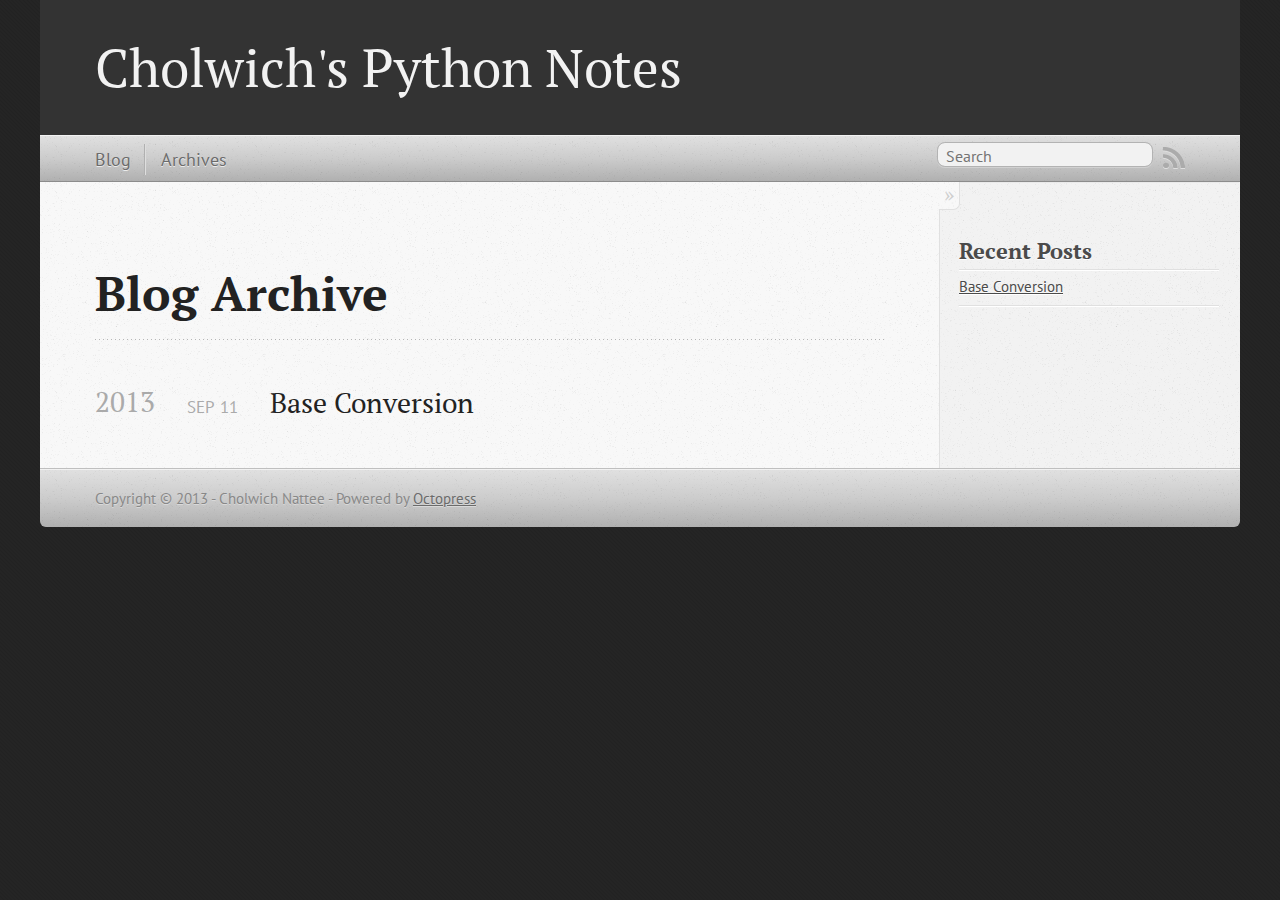
==== commit 6f0166e7: "Site updated at 2013-09-11 04:42:39 UTC" ====
--- a/blog/archives/index.html
+++ b/blog/archives/index.html
@@ -9,7 +9,8 @@
   <meta name="author" content="Cholwich Nattee">
 
   
-  <meta name="description" content=" Blog Archive Recent Posts ">
+  <meta name="description" content=" Blog Archive 2013 Base Conversion
+Sep 11 2013 Recent Posts Base Conversion ">
   
 
   <!-- http://t.co/dKP3o1e -->
@@ -71,6 +72,19 @@
   
   <div id="blog-archives">
 
+
+
+  
+  <h2>2013</h2>
+
+<article>
+  
+<h1><a href="/blog/2013/09/11/base-conversion/">Base Conversion</a></h1>
+<time datetime="2013-09-11T11:42:00+07:00" pubdate><span class='month'>Sep</span> <span class='day'>11</span> <span class='year'>2013</span></time>
+
+
+</article>
+
 </div>
 
   
@@ -83,6 +97,10 @@
     <section>
   <h1>Recent Posts</h1>
   <ul id="recent_posts">
+    
+      <li class="post">
+        <a href="/blog/2013/09/11/base-conversion/">Base Conversion</a>
+      </li>
     
   </ul>
 </section>
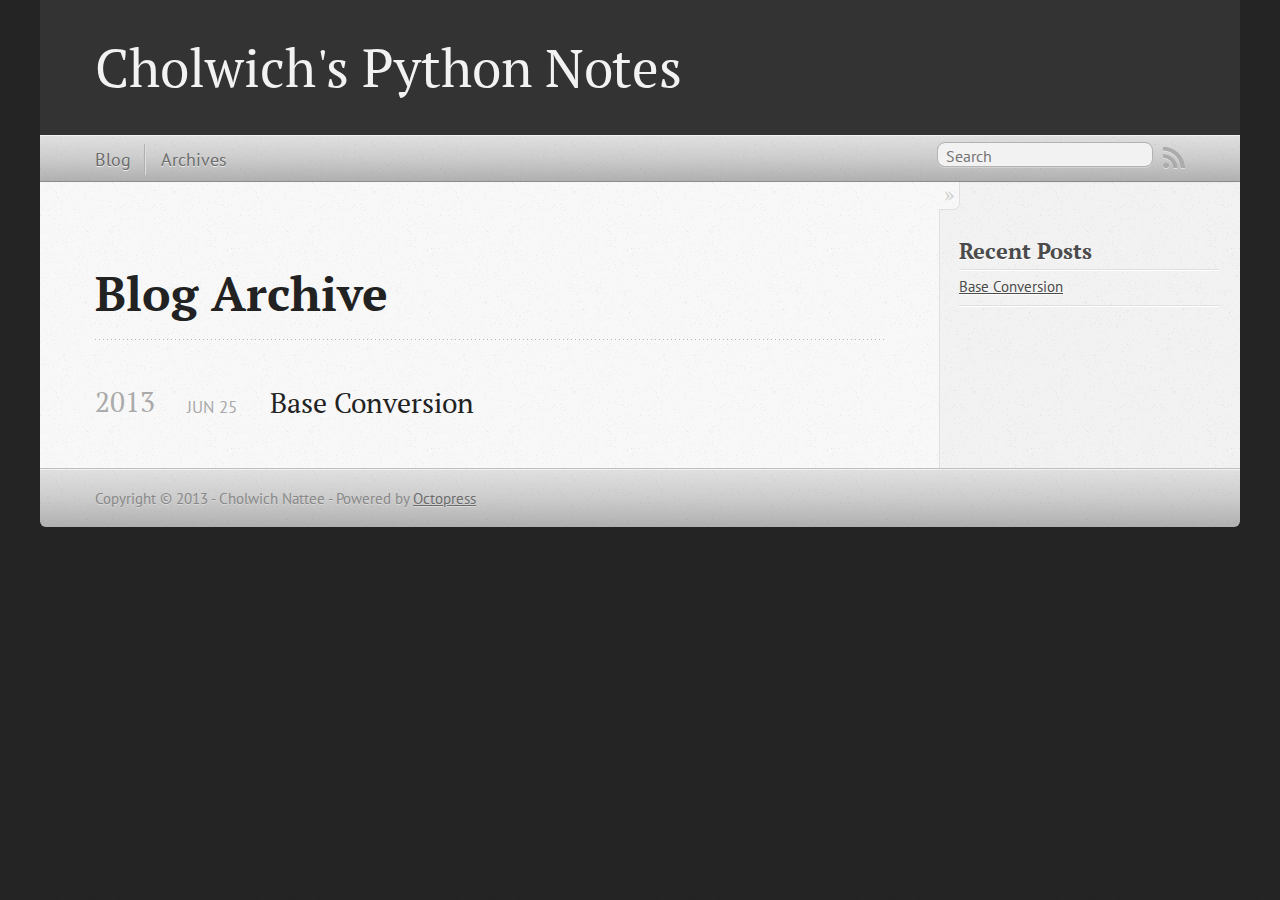
==== commit a943a639: "Site updated at 2013-09-11 04:58:56 UTC" ====
--- a/blog/archives/index.html
+++ b/blog/archives/index.html
@@ -10,7 +10,7 @@
 
   
   <meta name="description" content=" Blog Archive 2013 Base Conversion
-Sep 11 2013 Recent Posts Base Conversion ">
+Jun 25 2013 Recent Posts Base Conversion ">
   
 
   <!-- http://t.co/dKP3o1e -->
@@ -79,8 +79,8 @@
 
 <article>
   
-<h1><a href="/blog/2013/09/11/base-conversion/">Base Conversion</a></h1>
-<time datetime="2013-09-11T11:42:00+07:00" pubdate><span class='month'>Sep</span> <span class='day'>11</span> <span class='year'>2013</span></time>
+<h1><a href="/blog/2013/06/25/base-conversion/">Base Conversion</a></h1>
+<time datetime="2013-06-25T11:42:00+07:00" pubdate><span class='month'>Jun</span> <span class='day'>25</span> <span class='year'>2013</span></time>
 
 
 </article>
@@ -99,7 +99,7 @@
   <ul id="recent_posts">
     
       <li class="post">
-        <a href="/blog/2013/09/11/base-conversion/">Base Conversion</a>
+        <a href="/blog/2013/06/25/base-conversion/">Base Conversion</a>
       </li>
     
   </ul>
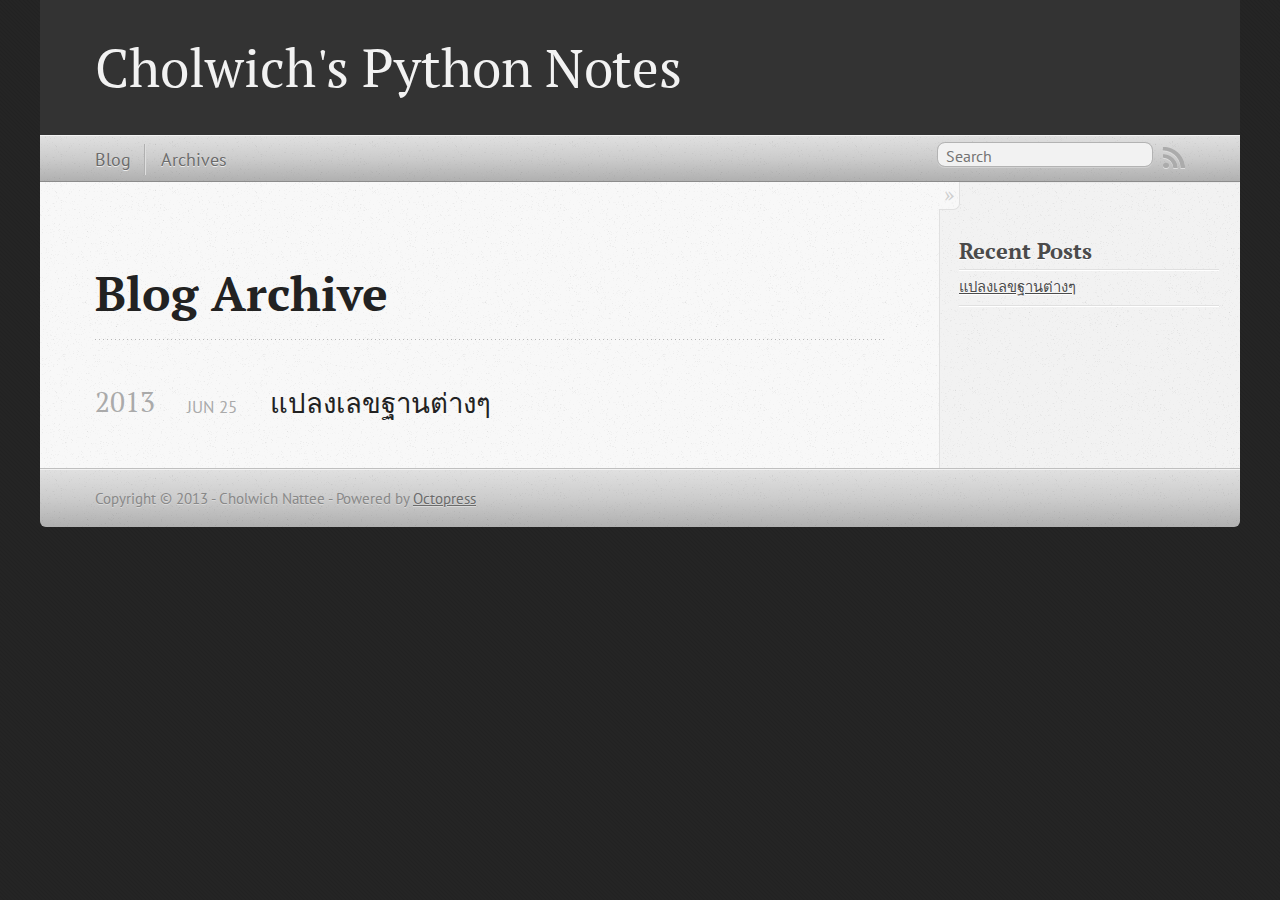
==== commit 9219b6c9: "Site updated at 2013-09-11 07:26:50 UTC" ====
--- a/blog/archives/index.html
+++ b/blog/archives/index.html
@@ -9,8 +9,8 @@
   <meta name="author" content="Cholwich Nattee">
 
   
-  <meta name="description" content=" Blog Archive 2013 Base Conversion
-Jun 25 2013 Recent Posts Base Conversion ">
+  <meta name="description" content=" Blog Archive 2013 แปลงเลขฐานต่างๆ
+Jun 25 2013 Recent Posts แปลงเลขฐานต่างๆ ">
   
 
   <!-- http://t.co/dKP3o1e -->
@@ -79,7 +79,7 @@
 
 <article>
   
-<h1><a href="/blog/2013/06/25/base-conversion/">Base Conversion</a></h1>
+<h1><a href="/blog/2013/06/25/base-conversion/">แปลงเลขฐานต่างๆ</a></h1>
 <time datetime="2013-06-25T11:42:00+07:00" pubdate><span class='month'>Jun</span> <span class='day'>25</span> <span class='year'>2013</span></time>
 
 
@@ -99,7 +99,7 @@
   <ul id="recent_posts">
     
       <li class="post">
-        <a href="/blog/2013/06/25/base-conversion/">Base Conversion</a>
+        <a href="/blog/2013/06/25/base-conversion/">แปลงเลขฐานต่างๆ</a>
       </li>
     
   </ul>
